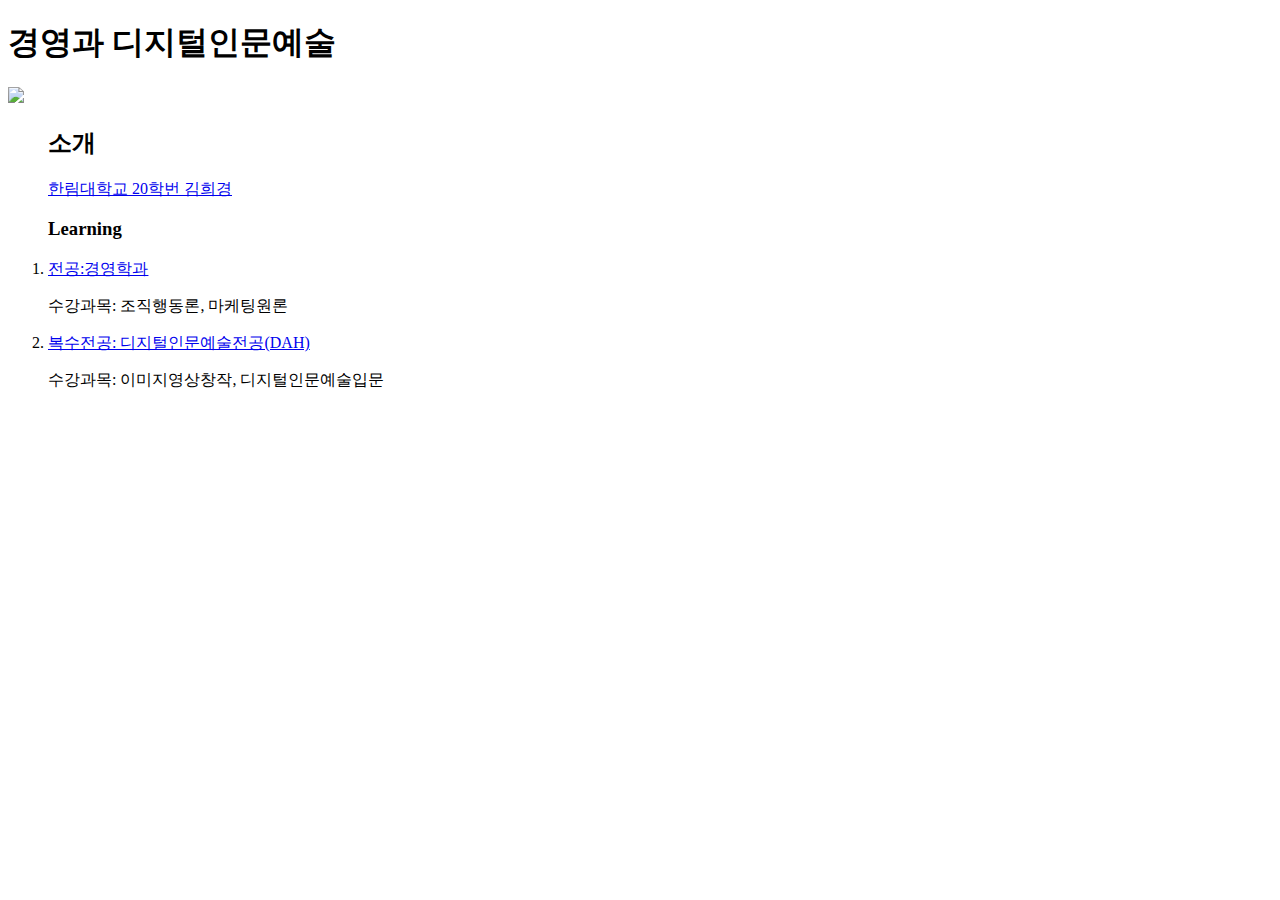
==== index.html @ a34cdddd "Add files via upload" ====
<!doctype html>
<html>
<head>
<title> web1 </title>
<meta charset="utf-8">
</head>

<body>
 <h1> 경영과 디지털인문예술 </h1>
 <img src="idea.jpg" width="100%">

<ol>
 <h2> 소개 </h2>
 <a href="2.html"> 한림대학교 20학번 김희경 </a>
 <h3> Learning </h3>
  <li><p> <a href="3.html"> 전공:경영학과 </a> </p></li>
  <p> 수강과목: 조직행동론, 마케팅원론</p>
  <li> <p> <a href="4.html"> 복수전공: 디지털인문예술전공(DAH) </a> </p></li>
  <p> 수강과목: 이미지영상창작, 디지털인문예술입문 </p>
</ol>
</body>
</html>
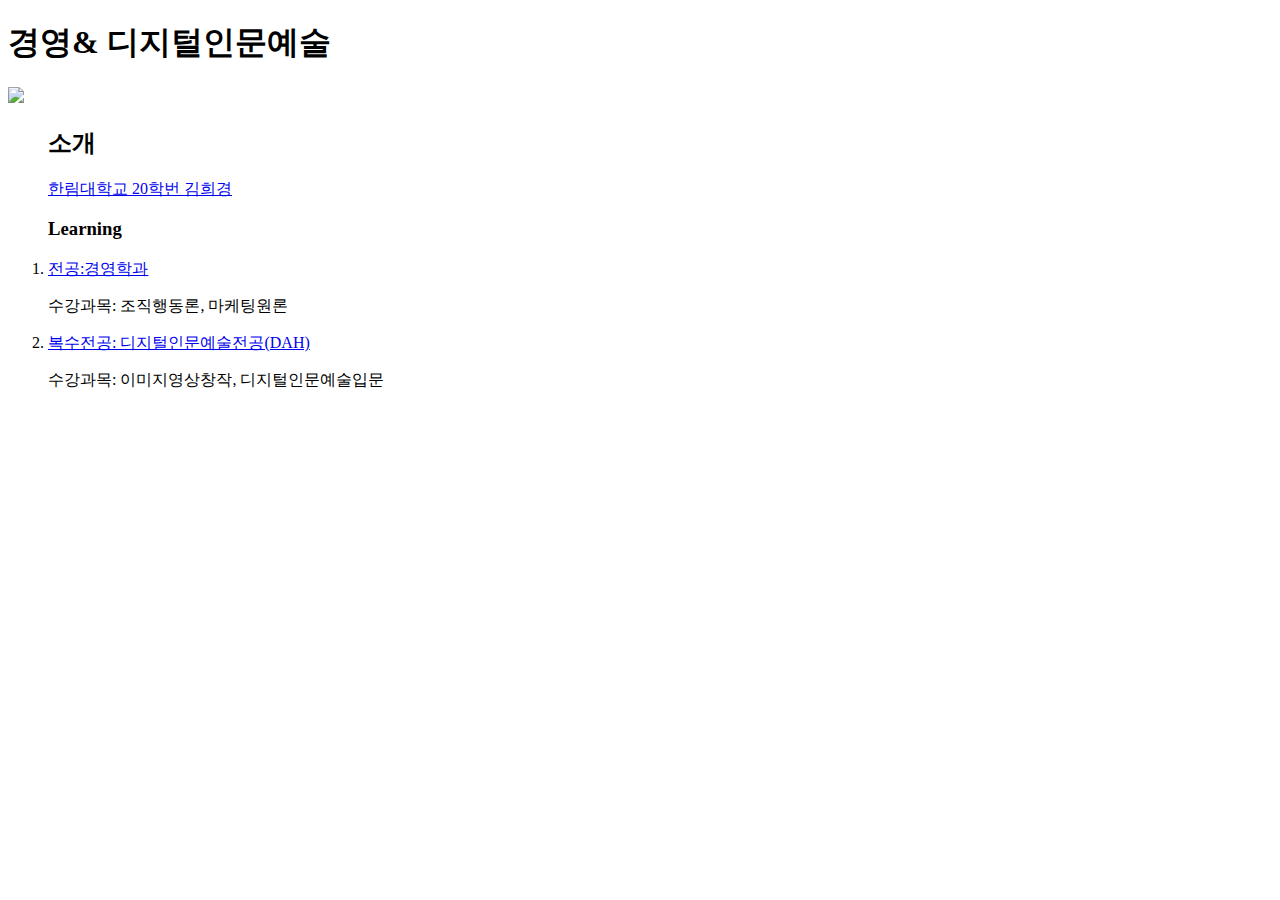
==== commit 81942efe: "Add files via upload" ====
--- a/index.html
+++ b/index.html
@@ -1,22 +1,43 @@
 <!doctype html>
 <html>
 <head>
-<title> web1 </title>
+<title> 경영학과/디지털인문예술/김희경 </title>
 <meta charset="utf-8">
 </head>
 
 <body>
- <h1> 경영과 디지털인문예술 </h1>
+ <h1> 경영& 디지털인문예술 </h1>
  <img src="idea.jpg" width="100%">
 
 <ol>
  <h2> 소개 </h2>
  <a href="2.html"> 한림대학교 20학번 김희경 </a>
  <h3> Learning </h3>
-  <li><p> <a href="3.html"> 전공:경영학과 </a> </p></li>
-  <p> 수강과목: 조직행동론, 마케팅원론</p>
-  <li> <p> <a href="4.html"> 복수전공: 디지털인문예술전공(DAH) </a> </p></li>
-  <p> 수강과목: 이미지영상창작, 디지털인문예술입문 </p>
+ <li><p> <a href="3.html"> 전공:경영학과 </a> </p></li>
+ <p> 수강과목: 조직행동론, 마케팅원론</p>
+ <li> <p> <a href="4.html"> 복수전공: 디지털인문예술전공(DAH) </a> </p></li>
+ <p> 수강과목: 이미지영상창작, 디지털인문예술입문 </p>
 </ol>
+<p>
+  <div id="disqus_thread"></div>
+  <script>
+      /**
+      *  RECOMMENDED CONFIGURATION VARIABLES: EDIT AND UNCOMMENT THE SECTION BELOW TO INSERT DYNAMIC VALUES FROM YOUR PLATFORM OR CMS.
+      *  LEARN WHY DEFINING THESE VARIABLES IS IMPORTANT: https://disqus.com/admin/universalcode/#configuration-variables    */
+      /*
+      var disqus_config = function () {
+      this.page.url = PAGE_URL;  // Replace PAGE_URL with your page's canonical URL variable
+      this.page.identifier = PAGE_IDENTIFIER; // Replace PAGE_IDENTIFIER with your page's unique identifier variable
+      };
+      */
+      (function() { // DON'T EDIT BELOW THIS LINE
+      var d = document, s = d.createElement('script');
+      s.src = 'https://web1-ewvllwscef.disqus.com/embed.js';
+      s.setAttribute('data-timestamp', +new Date());
+      (d.head || d.body).appendChild(s);
+      })();
+  </script>
+  <noscript>Please enable JavaScript to view the <a href="https://disqus.com/?ref_noscript">comments powered by Disqus.</a></noscript>
+</p>
 </body>
 </html>
